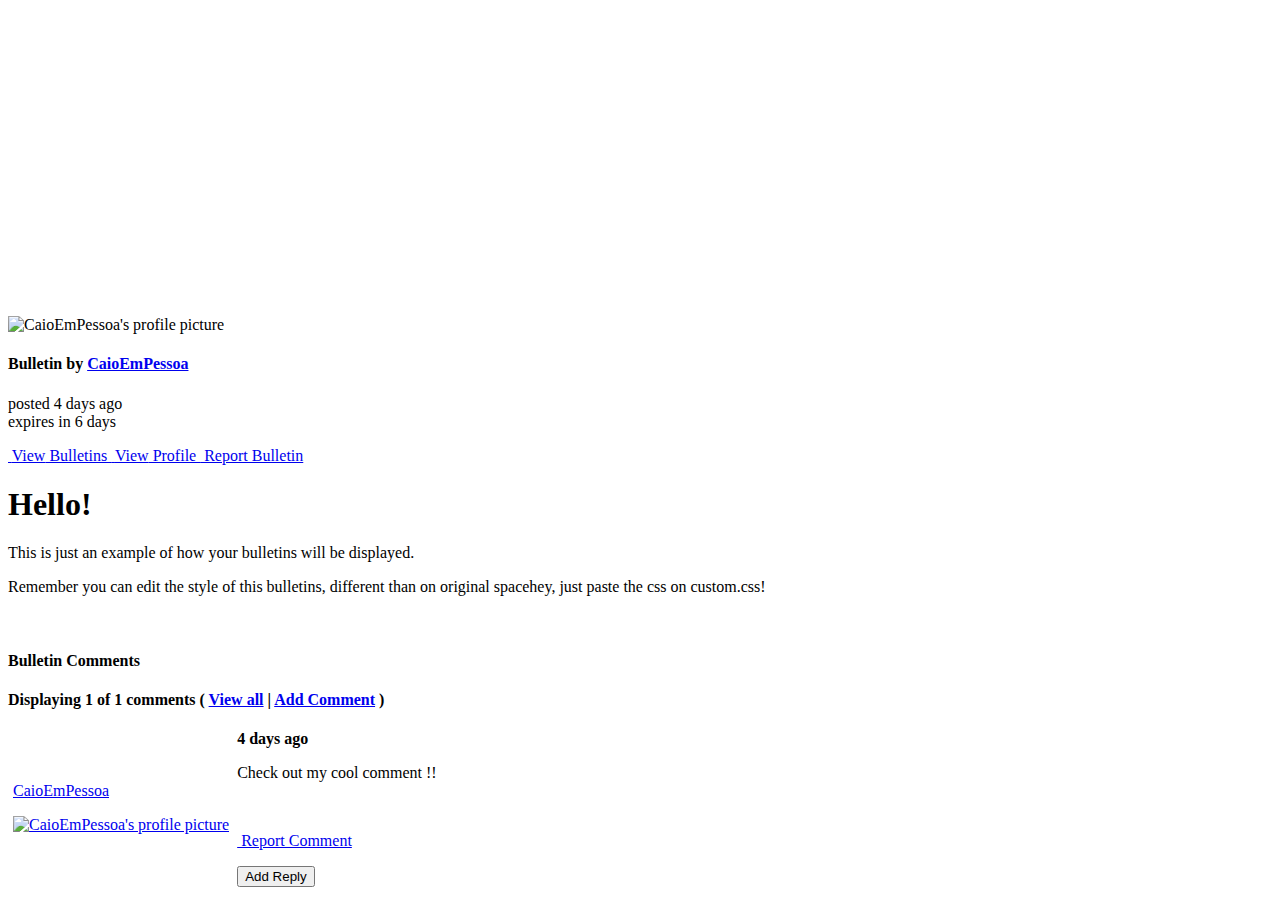
==== bulletins/example.html @ c149a33c "added an example.html on bulletins foulder" ====
<html lang="en"><head>
<meta charset="utf-8"/>
<meta content="width=device-width, initial-scale=1" name="viewport"/>
<title>"Hello!" by CaioEmPessoa - Bulletins | SpaceHey</title>
<link crossorigin="" href="https://static.spacehey.net" rel="preconnect"/>
<link crossorigin="" href="https://cdn.spacehey.net" rel="preconnect"/>
<script async="" src="https://spacehey.com/js/script.js?v=0.39"></script>
<link href="https://spacehey.com/css/normalize.css" rel="stylesheet"/>
<link href="https://spacehey.com/css/my.css?c=fe5e30e2a25c42b62804ef9c872f2adea2594e9686a433965a7759451887c172" rel="stylesheet"/>
<link href="https://static.spacehey.net" rel="dns-prefetch"/>
<link href="https://cdn.spacehey.net" rel="dns-prefetch"/>
<link href="https://spacehey.com/favicon.ico?v=2" rel="shortcut icon" type="image/x-icon"/>
<link href="https://spacehey.com/img/favicons/apple-touch-icon.png" rel="apple-touch-icon" sizes="180x180"/>
<link href="https://spacehey.com/img/favicons/favicon-32x32.png" rel="icon" sizes="32x32" type="image/png"/>
<link href="https://spacehey.com/img/favicons/favicon-16x16.png" rel="icon" sizes="16x16" type="image/png"/>
<link color="#1D4ED8" href="https://spacehey.com/img/favicons/safari-pinned-tab.svg" rel="mask-icon"/>
<link href="https://spacehey.com/img/favicons/site.webmanifest" rel="manifest"/>
<link href="https://spacehey.com/opensearch.xml" rel="search" title="Search SpaceHey" type="application/opensearchdescription+xml"/>
<link href="https://spacehey.com/bulletin?id=3578579" rel="canonical"/>
</head>
<body data-base="https://spacehey.com">
<!-- [spacehey.com] SpaceHey Server: webserver-2 -->
<div class="container">

<main>
<div class="row article bulletin">
<div class="col w-20 left">
<div class="edit-info">
<div class="profile-pic">
<img alt="CaioEmPessoa's profile picture" class="pfp-fallback" loading="lazy" src="https://cdn.spacehey.net/profilepics/1830287_d19bdc72a19f46f2abe86a90576de0d5.jpg?token=M2iKSQbeN1tPWs9i6sRoqhO5bnp_kpjMQTrfwYE05AA&amp;expires=1708524189"/>
</div>
<div class="author-details">
<h4>Bulletin by <a href="/profile?id=1830287">CaioEmPessoa</a></h4>
<p class="publish-date">
          posted <time class="ago" data-timestamp="1708106630" style="opacity: 1;">4 days ago</time><br/>
          expires <time class="in" data-timestamp="1708970630" style="opacity: 1;">in 6 days</time>
</p>
<p class="links">
<a href="/userbulletins?id=1830287">
<img alt="" aria-hidden="true" class="icon" loading="lazy" src="https://static.spacehey.net/icons/text_list_bullets.png"/> <span class="m-hide">View</span> Bulletins
          </a>
<a href="https://spacehey.com/profile?id=1830287">
<img alt="" aria-hidden="true" class="icon" loading="lazy" src="https://static.spacehey.net/icons/user.png"/> <span class="m-hide">View</span> Profile
          </a>
<a href="https://spacehey.com/report?type=bulletin&amp;id=3578579" rel="nofollow">
<img alt="" aria-hidden="true" class="icon" loading="lazy" src="https://static.spacehey.net/icons/flag_red.png"/>            Report Bulletin
          </a>
</p>
</div>
</div>
</div>
<div class="col right">
<h1 class="title">Hello!</h1>
<div class="content">
<p></p><p>This is just an example of how your bulletins will be displayed.</p><p>Remember you can edit the style of this bulletins, different than on original spacehey, just paste the css on custom.css!</p><p></p>
</div>
<br/>
<div class="comments" id="comments">
<div class="heading">
<h4>Bulletin Comments</h4>
</div>
<div class="inner">
<p>
<b>
              Displaying <span class="count">1</span> of <span class="count">1</span> comments
              ( <a href="/bulletincomments?id=3578579">View all</a> | <a href="/addbulletincomment?id=3578579">Add Comment</a> )
            </b>
</p>
<table border="1" bordercolor="ffffff" cellpadding="3" cellspacing="0" class="comments-table">
<tbody>
<tr>
<td class="">
<a href="/profile?id=1830287">
<p>CaioEmPessoa</p>
</a>
<a href="/profile?id=1830287">
<img alt="CaioEmPessoa's profile picture" class="pfp-fallback" loading="lazy" src="https://cdn.spacehey.net/profilepics/1830287_d19bdc72a19f46f2abe86a90576de0d5.jpg?token=M2iKSQbeN1tPWs9i6sRoqhO5bnp_kpjMQTrfwYE05AA&amp;expires=1708524189"/>
</a>
</td>
<td>
<p><b><time class="ago" data-timestamp="1708106666" style="opacity: 1;">4 days ago</time></b></p>
<p>Check out my cool comment !!</p>
<br/>
<p class="report">
<a href="https://spacehey.com/report?type=bulletin_comment&amp;id=12071058" rel="nofollow">
<img alt="" aria-hidden="true" class="icon" loading="lazy" src="https://static.spacehey.net/icons/flag_red.png"/>                        Report Comment
                      </a>
</p>
<a href="/addbulletincomment?id=3578579&amp;reply=12071058">
<button>Add Reply</button>
</a>
</td>
</tr>
</tbody>
</table>
</div>
</div>
</div>
</div>
</main>

</div>
<link href="https://spacehey.com/css/important.css?c=994aafba76bf9205f4f293837ea21a3ecdfd1dbc4223ec4de3cac4e15c853257" rel="stylesheet"/>
</body></html><style>main {
    margin-top: 25%;
}</style>
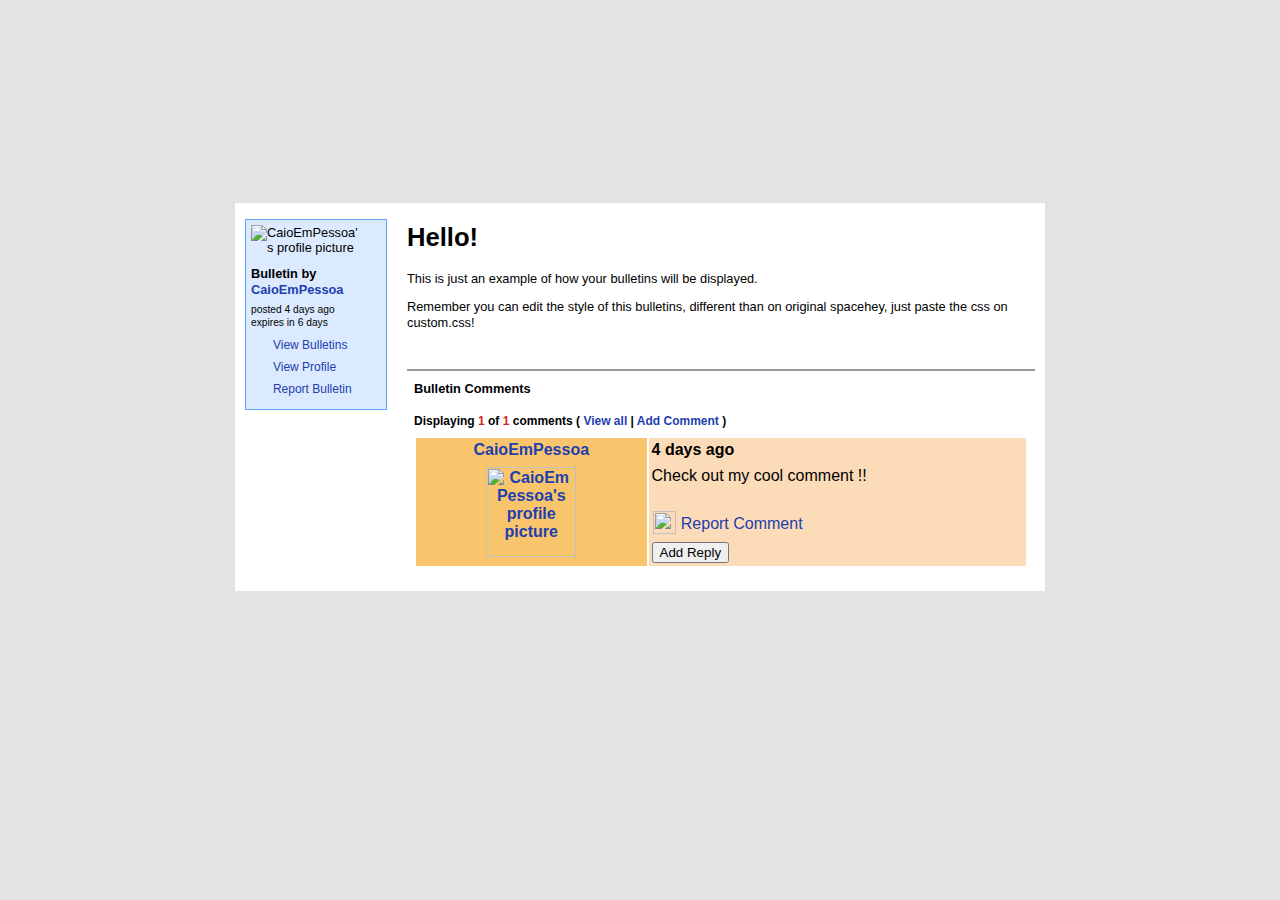
==== commit bb09f326: "Improoved some html/css" ====
--- a/bulletins/example.html
+++ b/bulletins/example.html
@@ -1,22 +1,7 @@
+<link rel="stylesheet" href=../styles/main.css><link rel="stylesheet" href=../styles/custom.css><html lang="en"></html>
 <html lang="en"><head>
-<meta charset="utf-8"/>
-<meta content="width=device-width, initial-scale=1" name="viewport"/>
 <title>"Hello!" by CaioEmPessoa - Bulletins | SpaceHey</title>
-<link crossorigin="" href="https://static.spacehey.net" rel="preconnect"/>
-<link crossorigin="" href="https://cdn.spacehey.net" rel="preconnect"/>
 <script async="" src="https://spacehey.com/js/script.js?v=0.39"></script>
-<link href="https://spacehey.com/css/normalize.css" rel="stylesheet"/>
-<link href="https://spacehey.com/css/my.css?c=fe5e30e2a25c42b62804ef9c872f2adea2594e9686a433965a7759451887c172" rel="stylesheet"/>
-<link href="https://static.spacehey.net" rel="dns-prefetch"/>
-<link href="https://cdn.spacehey.net" rel="dns-prefetch"/>
-<link href="https://spacehey.com/favicon.ico?v=2" rel="shortcut icon" type="image/x-icon"/>
-<link href="https://spacehey.com/img/favicons/apple-touch-icon.png" rel="apple-touch-icon" sizes="180x180"/>
-<link href="https://spacehey.com/img/favicons/favicon-32x32.png" rel="icon" sizes="32x32" type="image/png"/>
-<link href="https://spacehey.com/img/favicons/favicon-16x16.png" rel="icon" sizes="16x16" type="image/png"/>
-<link color="#1D4ED8" href="https://spacehey.com/img/favicons/safari-pinned-tab.svg" rel="mask-icon"/>
-<link href="https://spacehey.com/img/favicons/site.webmanifest" rel="manifest"/>
-<link href="https://spacehey.com/opensearch.xml" rel="search" title="Search SpaceHey" type="application/opensearchdescription+xml"/>
-<link href="https://spacehey.com/bulletin?id=3578579" rel="canonical"/>
 </head>
 <body data-base="https://spacehey.com">
 <!-- [spacehey.com] SpaceHey Server: webserver-2 -->
